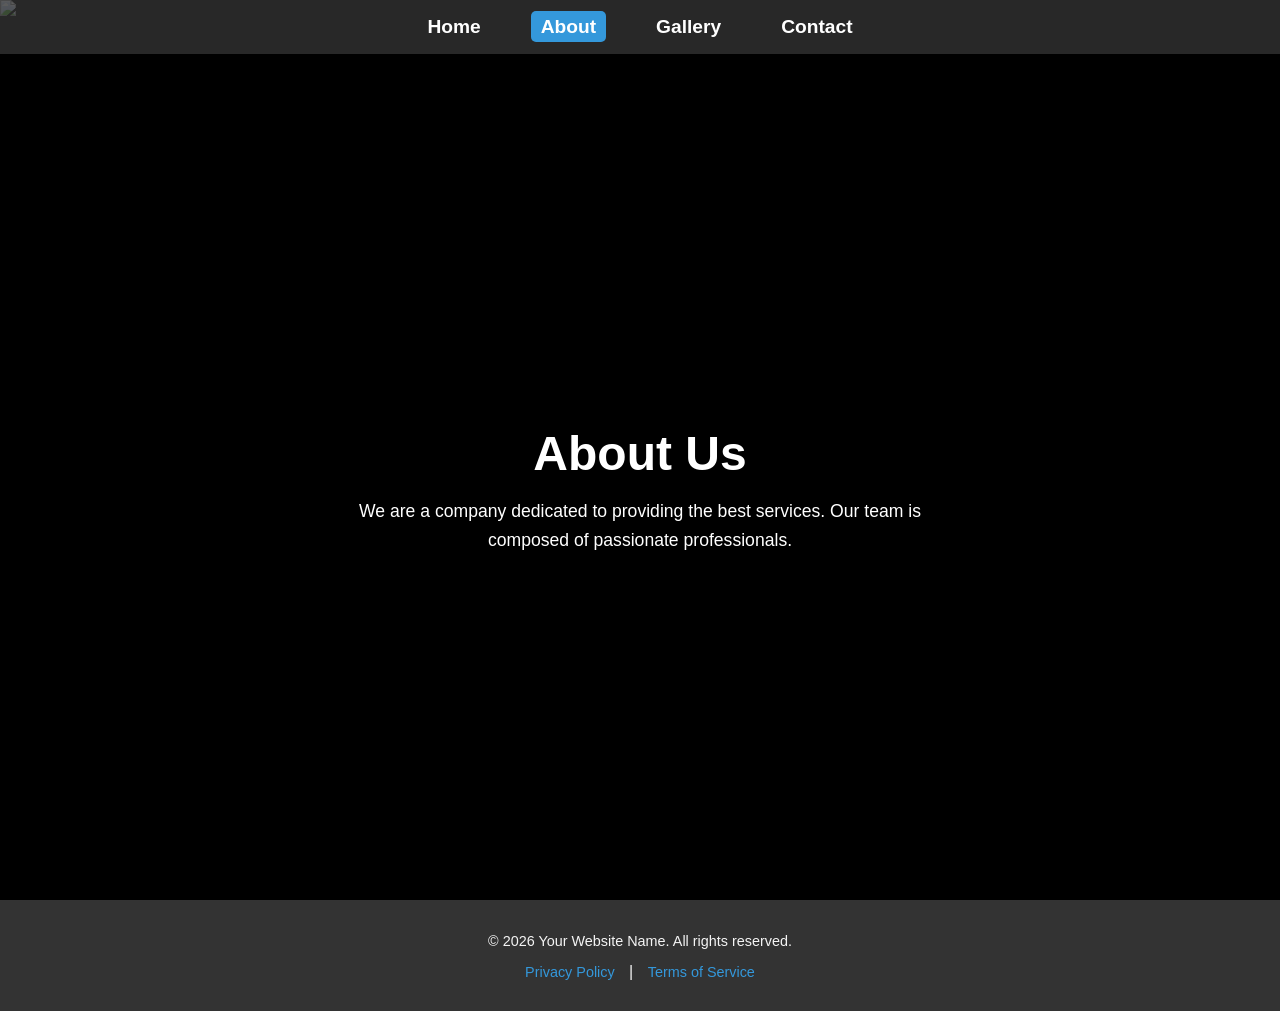
==== about.html @ 336540bf "added to github" ====
<!DOCTYPE html>
<html lang="en">
<head>
    <meta charset="UTF-8">
    <meta name="viewport" content="width=device-width, initial-scale=1.0">
    <title>About - eddie</title>
    <link rel="stylesheet" href="style.css">
</head>
<body>
    <nav>
        <ul>
            <li><a href="index.html" class="nav-link">Home</a></li>
            <li><a href="about.html" class="nav-link active">About</a></li>
            <li><a href="gallery.html" class="nav-link">Gallery</a></li>
            <li><a href="contact.html" class="nav-link">Contact</a></li>
        </ul>
    </nav>

    <div class="slideshow-container">
        <img src="https://picsum.photos/seed/5/1920/1080" alt="Image 1" class="slide active">
        <img src="https://picsum.photos/seed/6/1920/1080" alt="Image 2" class="slide">
        <img src="https://picsum.photos/seed/7/1920/1080" alt="Image 3" class="slide">
        <img src="https://picsum.photos/seed/8/1920/1080" alt="Image 4" class="slide">
    </div>

    <main>
        <section id="about">
            <h1>About Us</h1>
            <p>We are a company dedicated to providing the best services. Our team is composed of passionate professionals.</p>
        </section>
    </main>

    <footer>
        <p>&copy; 2026 Your Website Name. All rights reserved.</p>
        <div class="footer-links">
            <a href="#">Privacy Policy</a> | <a href="#">Terms of Service</a>
        </div>
    </footer>

    <script src="script.js"></script>
</body>
</html>
---- style.css ----
* {
    margin: 0;
    padding: 0;
    box-sizing: border-box;
    font-family: 'Segoe UI', Tahoma, Geneva, Verdana, sans-serif;
}

body {
    background-color: #000; /* Fallback for when images are loading */
}

/* Navigation Bar */
nav {
    position: fixed;
    top: 0;
    width: 100%;
    background-color: rgba(51, 51, 51, 0.8);
    color: white;
    z-index: 1000;
}

nav ul {
    display: flex;
    justify-content: center;
    list-style: none;
    padding: 1rem 0;
}

nav ul li {
    margin: 0 20px;
}

nav ul li a {
    color: white;
    text-decoration: none;
    font-size: 1.2rem;
    font-weight: bold;
    transition: color 0.3s ease, background-color 0.3s ease;
    padding: 5px 10px;
    border-radius: 5px;
}

nav ul li a:hover {
    color: #3498db;
}

nav ul li a.active {
    color: #fff;
    background-color: #3498db;
}


/* Main content wrapper */
main {
    position: relative;
    z-index: 2;
    text-align: center; /* Center align the content that was in containers */
}

/* Section Styling */
section {
    min-height: 100vh;
    padding: 100px 20px 20px;
    display: flex;
    flex-direction: column;
    align-items: center;
    justify-content: center;
    color: white;
    text-shadow: 2px 2px 4px rgba(0, 0, 0, 0.7);
}

h1 {
    margin-bottom: 1rem;
    font-size: 3rem;
    color: #fff;
}

p {
    font-size: 1.1rem;
    line-height: 1.6;
    max-width: 600px; /* Constrain paragraph width for readability */
    margin: 0 auto; /* Center the paragraph */
}

button {
    margin-top: 1rem;
    padding: 10px 20px;
    border: none;
    background-color: #3498db;
    color: white;
    font-size: 1rem;
    border-radius: 5px;
    cursor: pointer;
    transition: background-color 0.3s ease;
}

button:hover {
    background-color: #2980b9;
}

/* Gallery Slideshow */
.gallery-slideshow-container {
    width: 90vw;
    max-width: 600px;
    height: 400px;
    position: relative;
    overflow: hidden;
    border-radius: 8px;
    box-shadow: 0 8px 20px rgba(0,0,0,0.5);
}

.gallery-slide {
    position: absolute;
    top: 0;
    left: 0;
    width: 100%;
    height: 100%;
    object-fit: cover;
    transition: transform 1.5s ease-in-out;
    transform: translateY(-100%); /* Start offscreen at the top */
}

.gallery-slide.active {
    transform: translateY(0); /* Move into view */
    z-index: 2;
}

.gallery-slide.leaving {
    transform: translateY(100%); /* Move down and out of view */
    z-index: 1;
}


/* Contact Form Styling */
.contact-form {
    display: flex;
    flex-direction: column;
    align-items: center; /* This will center the form elements */
    gap: 1rem;
    width: 100%;
    max-width: 600px;
    margin-top: 1rem;
}

.contact-form input,
.contact-form textarea {
    width: 65%;
    padding: 15px;
    border-radius: 12px;
    font-size: 1rem;
    background-color: transparent;
    border: 1px solid rgba(255, 255, 255, 0.5);
    color: white;
}

.contact-form input::placeholder,
.contact-form textarea::placeholder {
    color: rgba(255, 255, 255, 0.7);
}

.contact-form button {
    align-self: center;
}


/* Full Page Zoom-out Slideshow Effect */
.slideshow-container {
    position: fixed;
    top: 0;
    left: 0;
    width: 100vw;
    height: 100vh;
    overflow: hidden;
    z-index: -1;
}

.slide {
    position: absolute;
    top: 0;
    left: 0;
    width: 100%;
    height: 100%;
    object-fit: cover;
    opacity: 0;
    transform: scale(1.2);
    transition: opacity 5s ease-in-out, transform 5s ease-in-out;
}

.slide.active {
    opacity: 1;
    transform: scale(1);
    z-index: 2;
}

.slide.leaving {
    opacity: 0;
    transform: scale(1);
    z-index: 1;
}


footer {
    background-color: #333;
    color: #f4f4f4;
    text-align: center;
    padding: 30px 20px;
    position: relative;
    z-index: 1;
}

footer p {
    margin-bottom: 10px;
    font-size: 0.9rem;
}

footer .footer-links a {
    color: #3498db;
    text-decoration: none;
    margin: 0 10px;
    font-size: 0.9rem;
    transition: color 0.3s ease;
}

footer .footer-links a:hover {
    color: #fff;
}
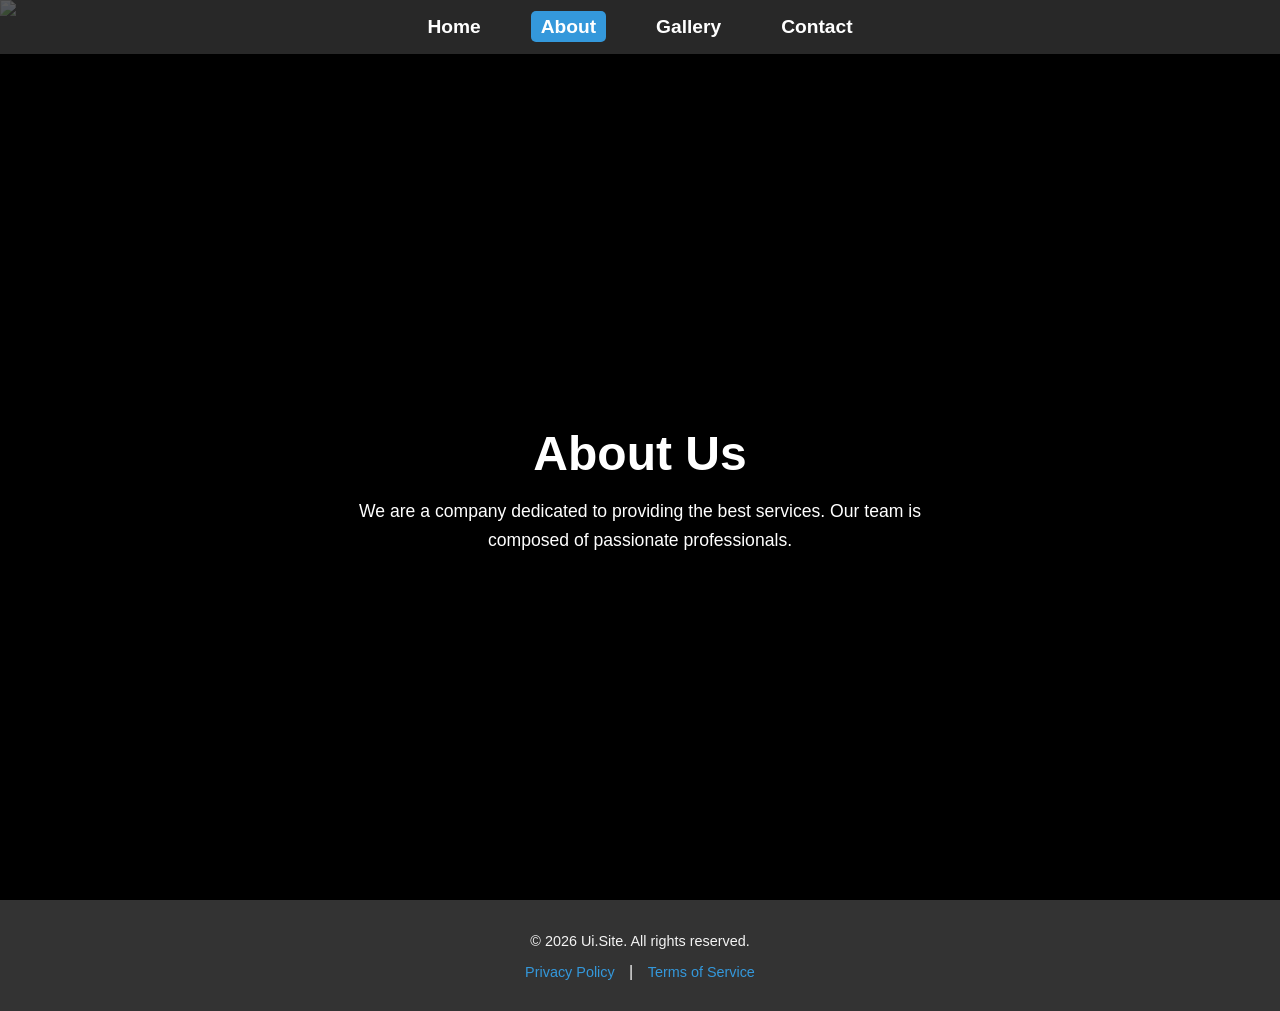
==== commit f948afe4: "added privacy page & animation for welcome" ====
--- a/about.html
+++ b/about.html
@@ -31,9 +31,9 @@
     </main>
 
     <footer>
-        <p>&copy; 2026 Your Website Name. All rights reserved.</p>
+        <p>&copy; 2026 Ui.Site. All rights reserved.</p>
         <div class="footer-links">
-            <a href="#">Privacy Policy</a> | <a href="#">Terms of Service</a>
+            <a href="privacy.html">Privacy Policy</a> | <a href="">Terms of Service</a>
         </div>
     </footer>
 
--- a/style.css
+++ b/style.css
@@ -221,6 +221,29 @@
     transition: color 0.3s ease;
 }
 
+
 footer .footer-links a:hover {
     color: #fff;
 }
+
+#animated-text-container {
+    font-size: 3rem;
+    font-weight: bold;
+    color: #fff;
+    display: inline-block;
+}
+
+#animated-text-container::after {
+    content: '|';
+    display: inline-block;
+    animation: blink-caret 0.75s infinite;
+}
+
+@keyframes blink-caret {
+    from, to {
+        opacity: 1;
+    }
+    50% {
+        opacity: 0;
+    }
+}
